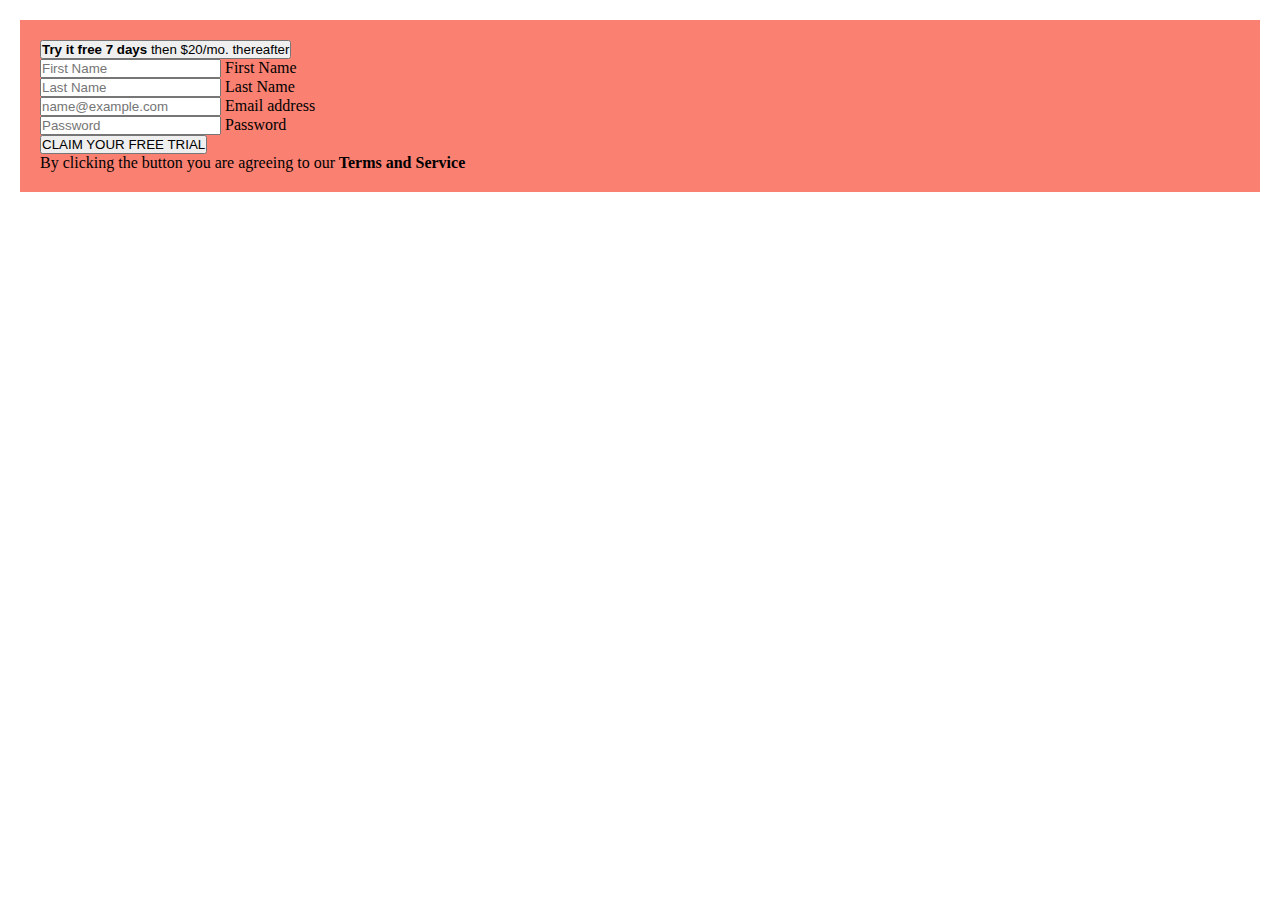
==== 12-form-workshop-I-docs/index.html @ 38b6939c "Finish workshop12" ====
<!DOCTYPE html>
<html lang="en">
  <head>
    <meta charset="UTF-8" />
    <meta name="viewport" content="width=device-width, initial-scale=1.0" />
    <title>Layout-Workshop-1</title>
    <link
      href="https://cdn.jsdelivr.net/npm/bootstrap@5.3.2/dist/css/bootstrap.min.css"
      rel="stylesheet"
      integrity="sha384-T3c6CoIi6uLrA9TneNEoa7RxnatzjcDSCmG1MXxSR1GAsXEV/Dwwykc2MPK8M2HN"
      crossorigin="anonymous"
    />
    <link rel="stylesheet" href="styles.css" />
    <!-- #2 Seperate PoperJS and BootstrapJS-->
    <script
      defer
      src="https://cdn.jsdelivr.net/npm/@popperjs/core@2.11.8/dist/umd/popper.min.js"
      integrity="sha384-I7E8VVD/ismYTF4hNIPjVp/Zjvgyol6VFvRkX/vR+Vc4jQkC+hVqc2pM8ODewa9r"
      crossorigin="anonymous"
    ></script>
    <script
      defer
      src="https://cdn.jsdelivr.net/npm/bootstrap@5.3.2/dist/js/bootstrap.min.js"
      integrity="sha384-BBtl+eGJRgqQAUMxJ7pMwbEyER4l1g+O15P+16Ep7Q9Q+zqX6gSbd85u4mG4QzX+"
      crossorigin="anonymous"
    ></script>
  </head>
  <body>
    <div class="box">
    <div class="d-grid gap-2 col-4 mx-auto">
      <button class="btn btn-primary btn-lg mb-3" type="button" style="--bs-btn-padding-y: 15px; --bs-btn-font-size: 20px;">
    <strong> Try it free 7 days</strong><span> then $20/mo. thereafter</span></button>
      <div class="bg-white w-auto p-5 rounded ">
      <div class="form-floating mb-3 border border-dark-subtle rounded">
        <input type="firstName" class="form-control" id="firstName" placeholder="First Name">
        <label for="floatingInput">First Name</label>
      </div>
      <div class="form-floating mb-3 border border-dark-subtle rounded">
        <input type="lastName" class="form-control" id="lastName" placeholder="Last Name">
        <label for="floatingPassword">Last Name</label>
      </div>
      <div class="form-floating mb-3 border border-dark-subtle rounded">
        <input type="email" class="form-control" id="email" placeholder="name@example.com">
        <label for="floatingInput">Email address</label>
      </div>
      <div class="form-floating mb-3 border border-dark-subtle rounded">
        <input type="password" class="form-control" id="password" placeholder="Password">
        <label for="floatingPassword">Password</label>
      </div>
      <div id="liveAlertPlaceholder"></div>
      <button class="btn btn-primary btn-lg mb-3 rounded-1 bg-success bg-gradient w-100" type="button" id="liveAlertBtn">CLAIM YOUR FREE TRIAL</button>
      <footer class="fw-light fs-6 text-body-tertiary">By clicking the button you are agreeing to our<span class="text-danger"><strong> Terms and Service</strong></span></footer>
    </div>
    </div>
    </div>
  </div>
  <script src="index.js"></script>
  </body>
</html>
---- 12-form-workshop-I-docs/styles.css ----
*{
    margin: 0;
    padding: 0;
    box-sizing: border-box;
}
.box{
    background-color: salmon;
    margin: 20px;
    padding: 20px;
    
}
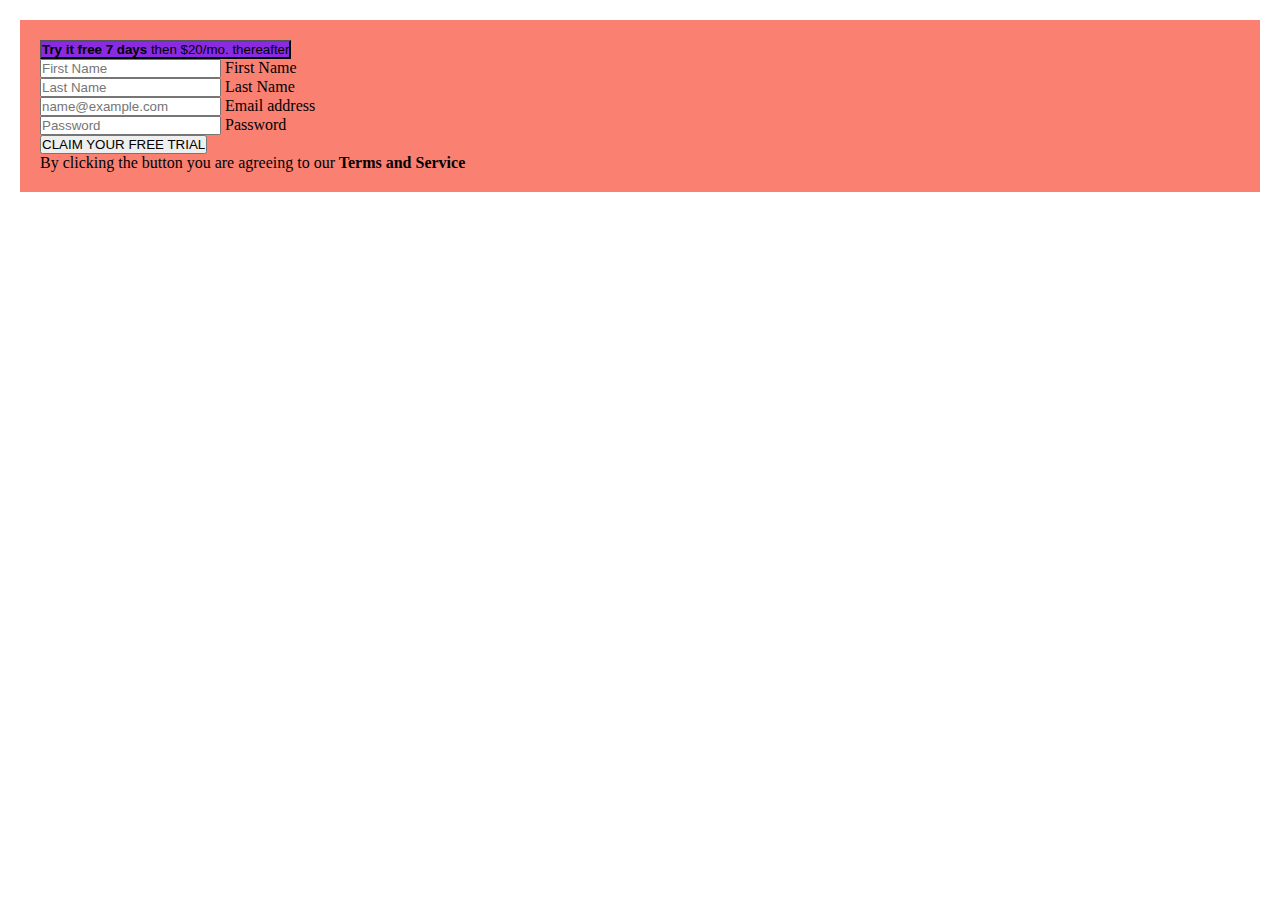
==== commit 3132db7d: "Finished Workshop 10-12: Boostrap and add JS" ====
--- a/12-form-workshop-I-docs/index.html
+++ b/12-form-workshop-I-docs/index.html
@@ -28,7 +28,7 @@
   <body>
     <div class="box">
     <div class="d-grid gap-2 col-4 mx-auto">
-      <button class="btn btn-primary btn-lg mb-3" type="button" style="--bs-btn-padding-y: 15px; --bs-btn-font-size: 20px;">
+      <button class= "button-pp btn btn-primary btn-lg mb-3" type="button" style="--bs-btn-padding-y: 15px; --bs-btn-font-size: 20px;">
     <strong> Try it free 7 days</strong><span> then $20/mo. thereafter</span></button>
       <div class="bg-white w-auto p-5 rounded ">
       <div class="form-floating mb-3 border border-dark-subtle rounded">
@@ -49,7 +49,7 @@
       </div>
       <div id="liveAlertPlaceholder"></div>
       <button class="btn btn-primary btn-lg mb-3 rounded-1 bg-success bg-gradient w-100" type="button" id="liveAlertBtn">CLAIM YOUR FREE TRIAL</button>
-      <footer class="fw-light fs-6 text-body-tertiary">By clicking the button you are agreeing to our<span class="text-danger"><strong> Terms and Service</strong></span></footer>
+      <footer class="custom-font fw-light fs-6 text-body-tertiary text-center">By clicking the button you are agreeing to our<span class="text-danger"><strong> Terms and Service</strong></span></footer>
     </div>
     </div>
     </div>
--- a/12-form-workshop-I-docs/styles.css
+++ b/12-form-workshop-I-docs/styles.css
@@ -9,3 +9,7 @@
     padding: 20px;
     
 }
+.button-pp{
+    background-color: blueviolet;
+}
+
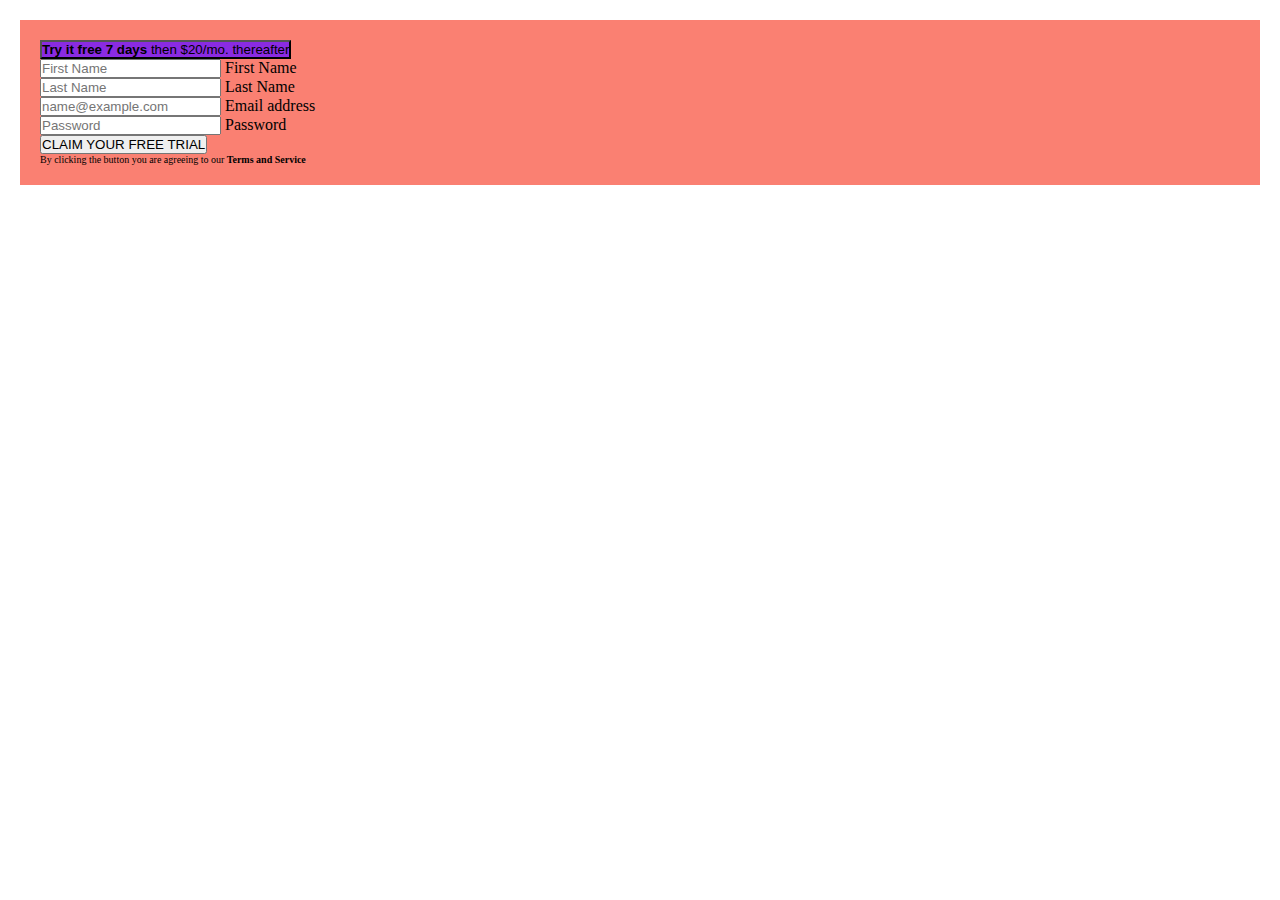
==== commit 74443d13: "Change the font-siae of footer" ====
--- a/12-form-workshop-I-docs/index.html
+++ b/12-form-workshop-I-docs/index.html
@@ -31,6 +31,7 @@
       <button class= "button-pp btn btn-primary btn-lg mb-3" type="button" style="--bs-btn-padding-y: 15px; --bs-btn-font-size: 20px;">
     <strong> Try it free 7 days</strong><span> then $20/mo. thereafter</span></button>
       <div class="bg-white w-auto p-5 rounded ">
+        <div id="liveAlertPlaceholder"></div>
       <div class="form-floating mb-3 border border-dark-subtle rounded">
         <input type="firstName" class="form-control" id="firstName" placeholder="First Name">
         <label for="floatingInput">First Name</label>
@@ -47,9 +48,9 @@
         <input type="password" class="form-control" id="password" placeholder="Password">
         <label for="floatingPassword">Password</label>
       </div>
-      <div id="liveAlertPlaceholder"></div>
+      
       <button class="btn btn-primary btn-lg mb-3 rounded-1 bg-success bg-gradient w-100" type="button" id="liveAlertBtn">CLAIM YOUR FREE TRIAL</button>
-      <footer class="custom-font fw-light fs-6 text-body-tertiary text-center">By clicking the button you are agreeing to our<span class="text-danger"><strong> Terms and Service</strong></span></footer>
+      <footer class="custom-font fw-light text-body-tertiary text-center">By clicking the button you are agreeing to our<span class="text-danger"><strong> Terms and Service</strong></span></footer>
     </div>
     </div>
     </div>
--- a/12-form-workshop-I-docs/styles.css
+++ b/12-form-workshop-I-docs/styles.css
@@ -13,3 +13,6 @@
     background-color: blueviolet;
 }
 
+footer{
+    font-size: 10px;
+}